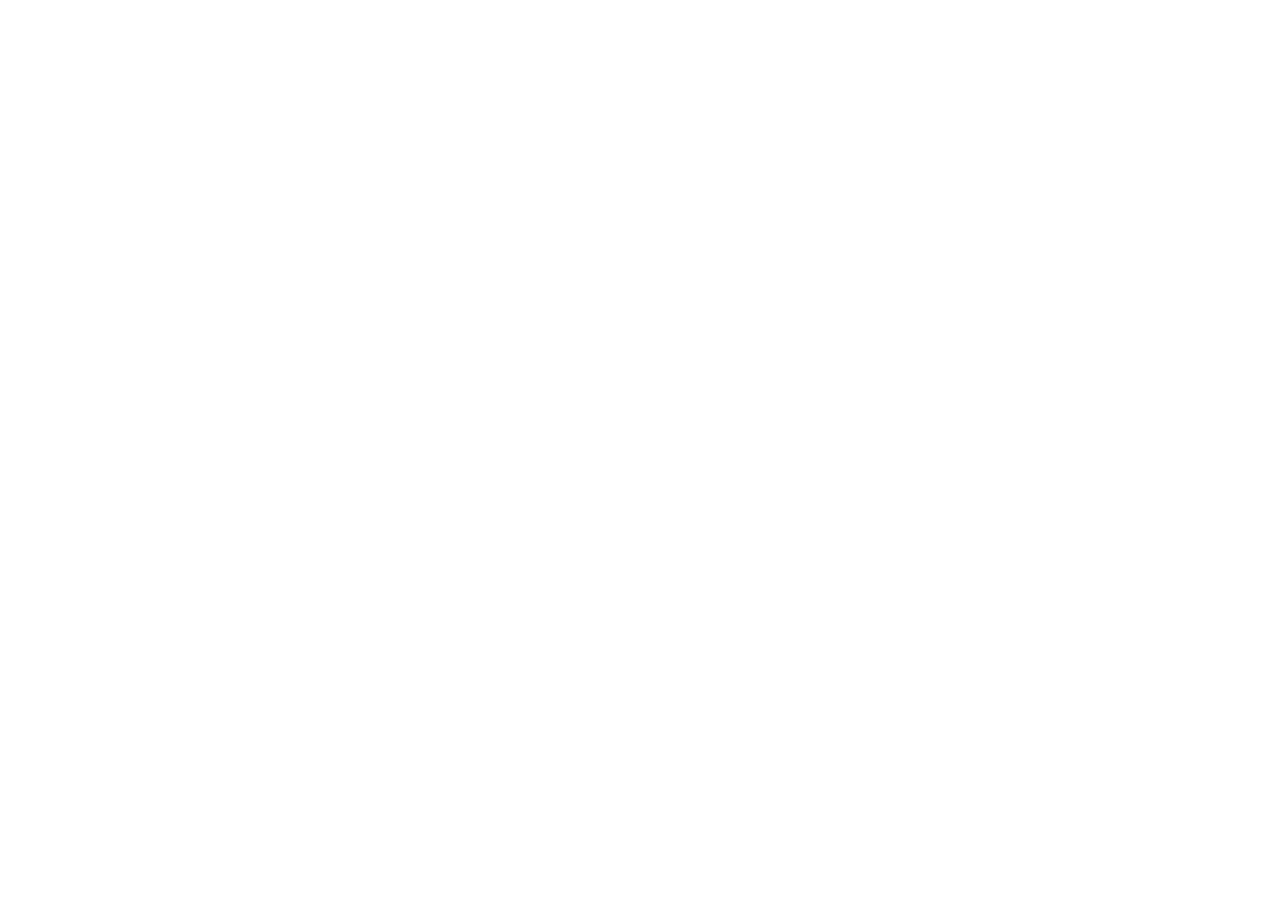
==== encriptador.html @ ad6aea22 "Creando archivos" ====
<!DOCTYPE html>
<html lang="es">
<head>
    <meta charset="UTF-8">
    <meta http-equiv="X-UA-Compatible" content="IE=edge">
    <meta name="viewport" content="width=device-width, initial-scale=1.0">
    <title>Encriptador de texto</title>
    <link rel="stylesheet" href="styles.css">
    <script src="encriptador.js"></script>
</head>
<body>
    
</body>
</html>
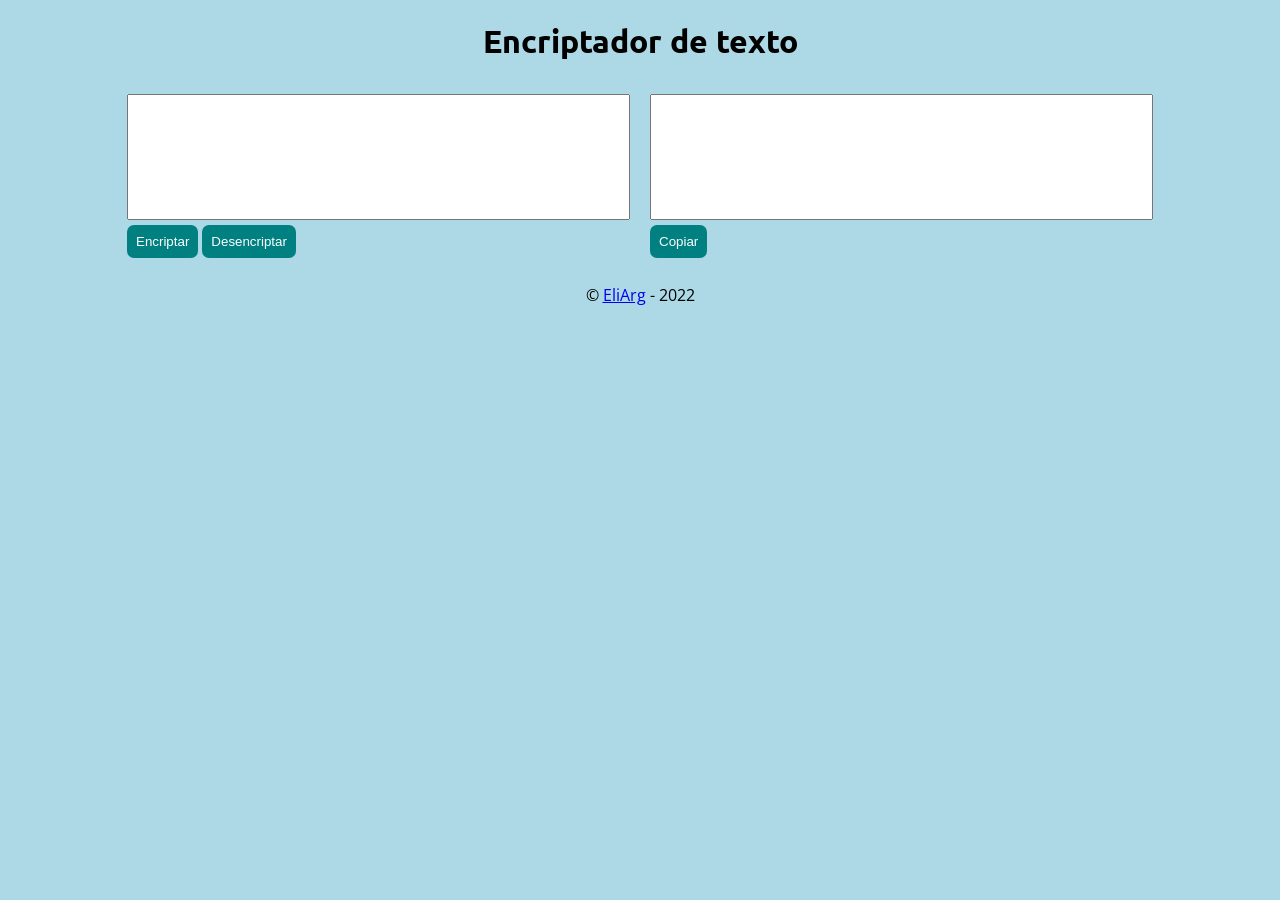
==== commit 1c64e758: "Diseño básico" ====
--- a/encriptador.html
+++ b/encriptador.html
@@ -7,8 +7,29 @@
     <title>Encriptador de texto</title>
     <link rel="stylesheet" href="styles.css">
     <script src="encriptador.js"></script>
+    <link rel="stylesheet" href="https://fonts.googleapis.com/css?family=Ubuntu|Open+Sans">
 </head>
 <body>
-    
+    <header>
+        <h1>Encriptador de texto</h1>
+    </header>
+    <section>
+        <div class="caja-de-texto">
+            <textarea rows="8" cols="60"></textarea>
+            <div class="botones">
+                <button>Encriptar</button>
+                <button>Desencriptar</button>
+            </div>
+        </div>
+        <div class="caja-de-texto">
+            <textarea rows="8" cols="60"></textarea>
+            <div class="botones">
+                <button>Copiar</button>
+            </div>
+        </div>
+    </section>
+    <footer>
+        <p>&copy <a href="https://github.com/EliArg">EliArg</a> - 2022</p>
+    </footer>
 </body>
 </html>
--- a/styles.css
+++ b/styles.css
@@ -0,0 +1,31 @@
+body {
+    background-color: lightblue;
+    font-family: "Open Sans", sans-serif;
+}
+h1 {
+    font-family: Ubuntu, sans-serif;
+}
+h1, footer {
+    text-align: center;
+}
+section {
+    display: flex;
+    flex-wrap: wrap;
+    justify-content: center;
+    align-items: center;
+}
+.caja-de-texto {
+    padding: 10px;
+}
+textarea {
+    max-width: 50vw;
+    min-width: 200px;
+    resize: none;
+}
+button {
+    background-color: teal;
+    border: 2px teal solid;
+    border-radius: 7px;
+    padding: 7px;
+    color: white;
+}
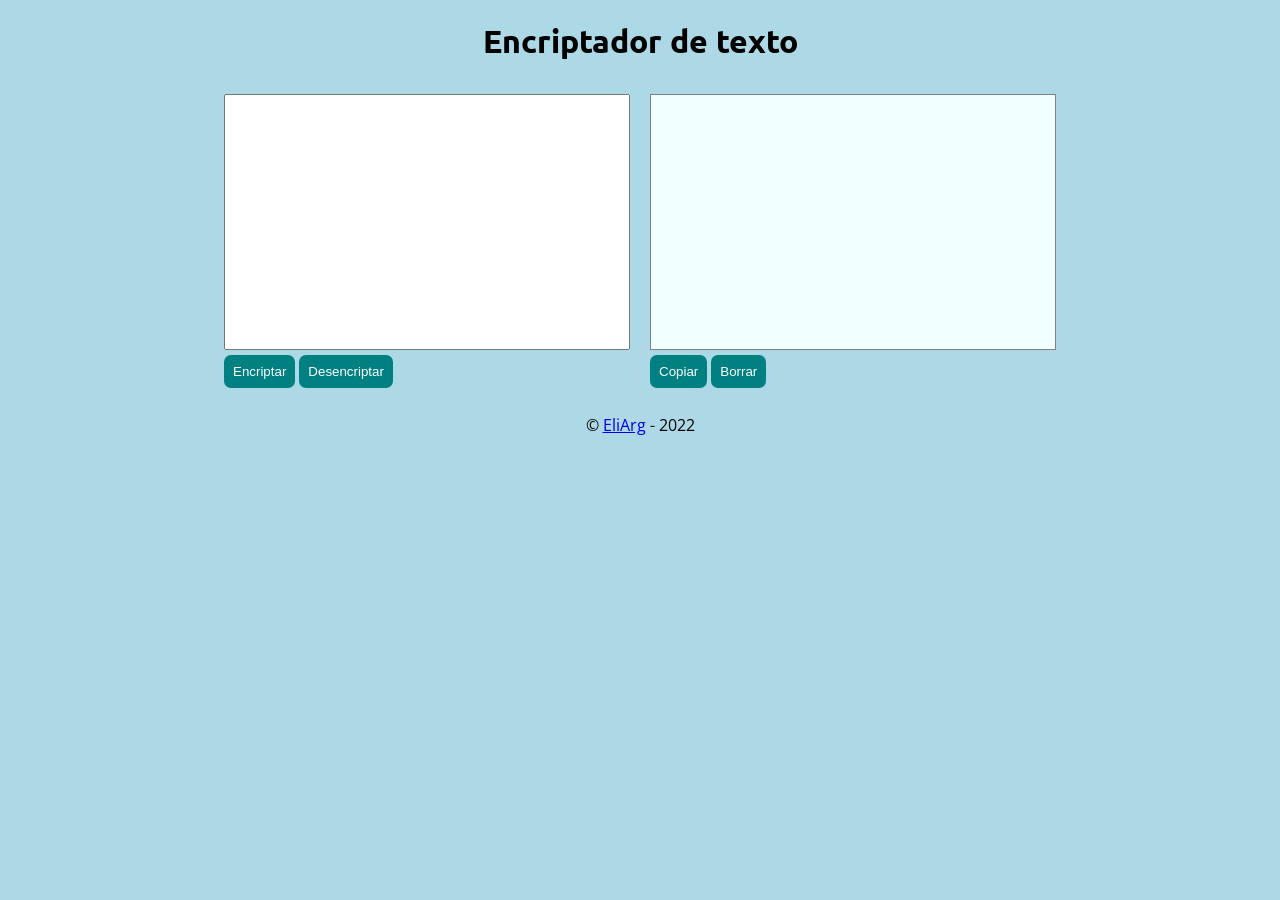
==== commit 21706639: "Diseño definitivo + encriptador/desencriptador" ====
--- a/encriptador.html
+++ b/encriptador.html
@@ -14,17 +14,18 @@
         <h1>Encriptador de texto</h1>
     </header>
     <section>
+        <form class="caja-de-texto">
+            <textarea id="original"></textarea>
+            <div>
+                <button type="button" id="encriptador" onclick="encriptar()">Encriptar</button>
+                <button type="button" id="desencriptador" onclick="desencriptar()">Desencriptar</button>
+            </div>
+        </form>
         <div class="caja-de-texto">
-            <textarea rows="8" cols="60"></textarea>
-            <div class="botones">
-                <button>Encriptar</button>
-                <button>Desencriptar</button>
-            </div>
-        </div>
-        <div class="caja-de-texto">
-            <textarea rows="8" cols="60"></textarea>
-            <div class="botones">
-                <button>Copiar</button>
+            <div id="resultado"></div>
+            <div>
+                <button type="button" onclick="copiar()">Copiar</button>
+                <button type="button" onclick="borrar()">Borrar</button>
             </div>
         </div>
     </section>
--- a/styles.css
+++ b/styles.css
@@ -12,15 +12,10 @@
     display: flex;
     flex-wrap: wrap;
     justify-content: center;
-    align-items: center;
+    align-items: flex-start;
 }
 .caja-de-texto {
     padding: 10px;
-}
-textarea {
-    max-width: 50vw;
-    min-width: 200px;
-    resize: none;
 }
 button {
     background-color: teal;
@@ -28,4 +23,23 @@
     border-radius: 7px;
     padding: 7px;
     color: white;
+}
+textarea {
+    resize: none;
+}
+#resultado {
+    background-color: azure;
+    border: 1px gray solid;
+    padding: 2px;
+    margin-bottom: 5px;
+}
+textarea, #resultado {
+    width: 400px;
+    height: 250px;
+}
+@media (max-width: 400px) {
+    textarea, #resultado {
+        width: 300px;
+        height: 200px;
+    }
 }
